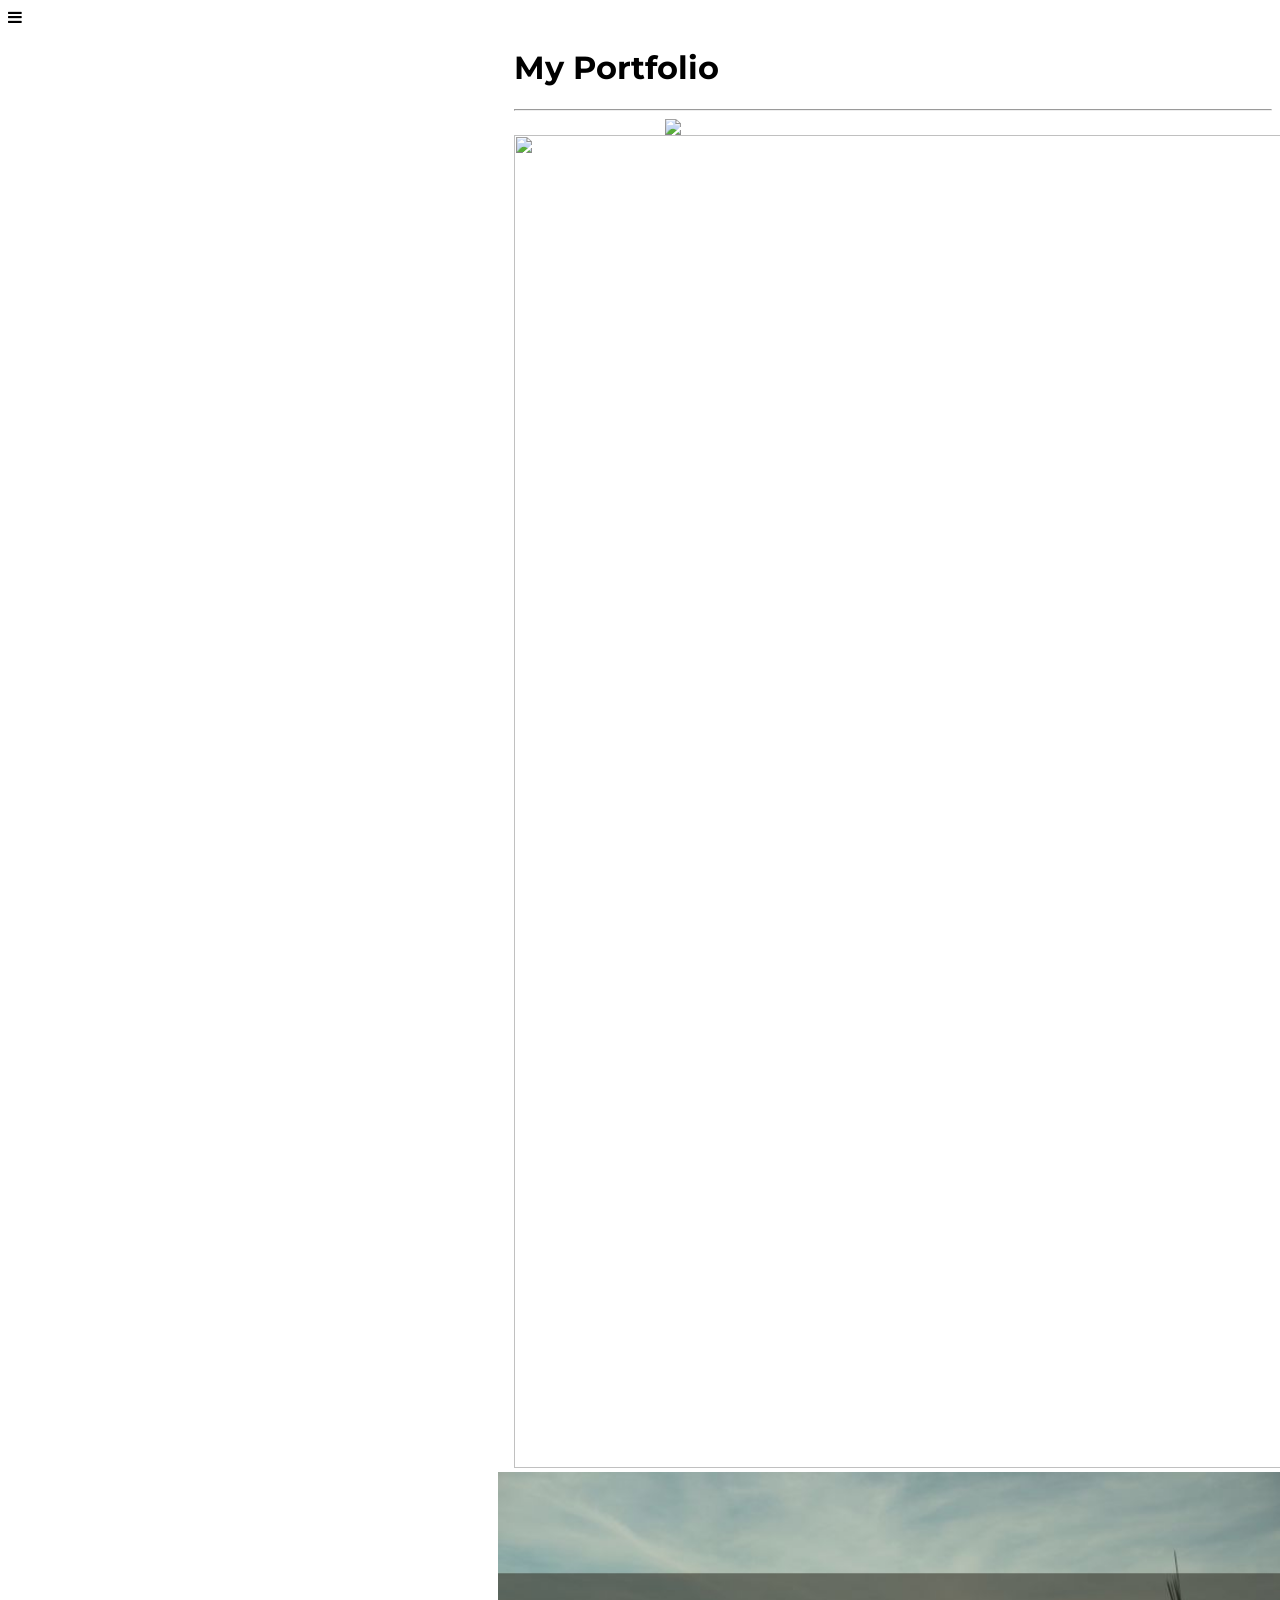
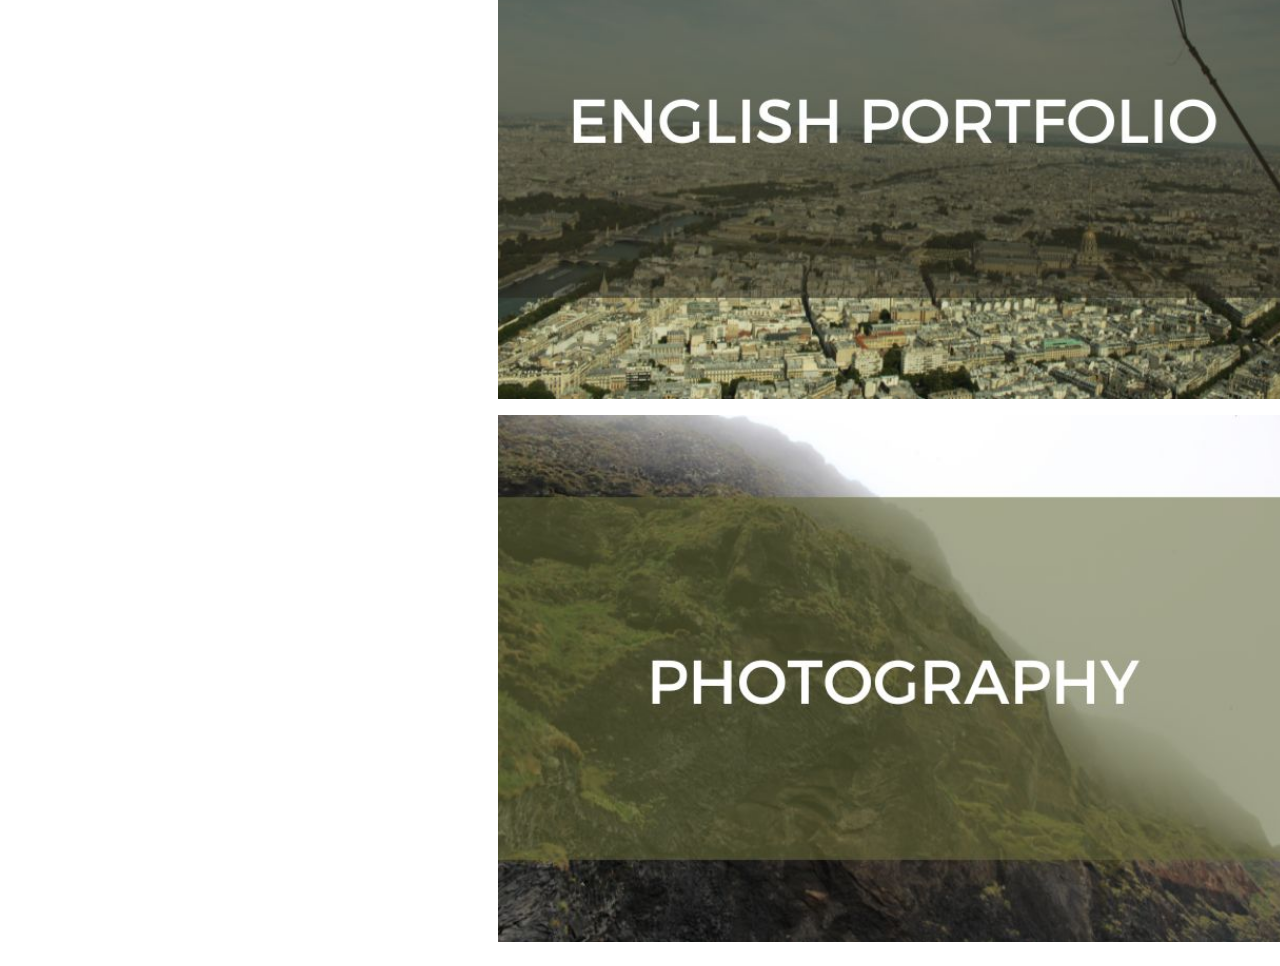
==== Portfolio.html @ 2be6b954 "Moved files for public use" ====
<!DOCTYPE html>
<html lang="en">
<head>
    <meta charset="UTF-8">
    <meta name="viewport" content="width=device-width, initial-scale=1">
    <link rel="stylesheet" href="stylesheet.css">
    <link rel="stylesheet" href="https://fonts.googleapis.com/css?family=Montserrat">
    <link rel="stylesheet" href="https://cdnjs.cloudflare.com/ajax/libs/font-awesome/4.7.0/css/font-awesome.min.css">
    <title>Portfolio</title>
    <style>
        body, h1,h2,h3,h4,h5,h6 {font-family: "Montserrat", sans-serif}
        .w3-row-padding img {margin-bottom: 12px}
        .bgimg {
          background-position: center;
          background-repeat: no-repeat;
          background-size: cover;
          background-image: url('homebg.JPG');
          min-height: 100%;
        }
</style>
</head>
<body>
        <!-- Menu icon to open sidebar -->
        <span class="w3-button w3-top w3-white w3-xxlarge w3-text-grey w3-hover-text-black" style="width:auto;right:0;" onclick="openNav()"><i class="fa fa-bars"></i></span>
        <!-- Sidebar with image -->
        <nav class="w3-sidebar w3-hide-medium w3-hide-small" style="width:40%">
            <div class="bgimg"></div>
        </nav>
  
    <!-- Hidden Sidebar (reveals when clicked on menu icon)-->
        <nav class="w3-sidebar w3-black w3-animate-right w3-xxlarge" style="display:none;padding-top:150px;right:0;z-index:2" id="mySidebar">
            <a href="javascript:void(0)" onclick="closeNav()" class="w3-button w3-black w3-xxxlarge w3-display-topright" style="padding:0 12px;">
                <i class="fa fa-remove"></i>
            </a>
        <div class="w3-bar-block w3-center">
        <a href="index.html" class="w3-bar-item w3-button w3-text-grey w3-hover-black">Home</a>
        <a href="#" class="w3-bar-item w3-button w3-text-grey w3-hover-black" onclick="closeNav()">Portfolio</a>
        <a href="About.html" class="w3-bar-item w3-button w3-text-grey w3-hover-black">About</a>
        <a href="Contact.html" class="w3-bar-item w3-button w3-text-grey w3-hover-black">Contact</a>
        </div>
    </nav>
        <!-- Portfolio Section -->
    <div class="w3-main w3-padding-large" style="margin-left:40%">
    <div class="w3-padding-32 w3-content" id="portfolio">
        <h1 class="w3-text-grey">My Portfolio</h2>
        <hr class="w3-opacity">
        <img src="homebg.JPG" class="w3-image w3-hide-large w3-hide-small w3-round" style="display:block;width:60%;margin:auto;">
        <img src="homebg.JPG" class="w3-image w3-hide-large w3-hide-medium w3-round" width="1000" height="1333">
    
        <!-- Grid for photos -->
        <div class="w3-row-padding" style="margin:0 -16px">
        
        <div class="w3-half">
        <a href="./eportfolio/Home_Introduction.html">   
            <img src="ENGLISH PORTFOLIO.jpg" style="width:100%"> </a>
        </div>

        <div class="w3-half">    
        <a href="Photography.html">
            <img src="PHOTOGRAPHY.jpg" style="width:100%"></a>
        </div>
        <!-- End photo grid -->
        </div>
    <!-- End Portfolio Section -->
    </div>
    </div>
    <script>
        // Open and close sidebar
        function openNav() {
          document.getElementById("mySidebar").style.width = "60%";
          document.getElementById("mySidebar").style.display = "block";
        }
        
        function closeNav() {
          document.getElementById("mySidebar").style.display = "none";
        }
        </script> 
</body>
</html>
---- stylesheet.css ----
/* W3.CSS 4.15 December 2020 by Jan Egil and Borge Refsnes */
html{box-sizing:border-box}*,*:before,*:after{box-sizing:inherit}
/* Extract from normalize.css by Nicolas Gallagher and Jonathan Neal git.io/normalize */
html{-ms-text-size-adjust:100%;-webkit-text-size-adjust:100%}body{margin:0}
article,aside,details,figcaption,figure,footer,header,main,menu,nav,section{display:block}summary{display:list-item}
audio,canvas,progress,video{display:inline-block}progress{vertical-align:baseline}
audio:not([controls]){display:none;height:0}[hidden],template{display:none}
a{background-color:transparent}a:active,a:hover{outline-width:0}
abbr[title]{border-bottom:none;text-decoration:underline;text-decoration:underline dotted}
b,strong{font-weight:bolder}dfn{font-style:italic}mark{background:#ff0;color:#000}
small{font-size:80%}sub,sup{font-size:75%;line-height:0;position:relative;vertical-align:baseline}
sub{bottom:-0.25em}sup{top:-0.5em}figure{margin:1em 40px}img{border-style:none}
code,kbd,pre,samp{font-family:monospace,monospace;font-size:1em}hr{box-sizing:content-box;height:0;overflow:visible}
button,input,select,textarea,optgroup{font:inherit;margin:0}optgroup{font-weight:bold}
button,input{overflow:visible}button,select{text-transform:none}
button,[type=button],[type=reset],[type=submit]{-webkit-appearance:button}
button::-moz-focus-inner,[type=button]::-moz-focus-inner,[type=reset]::-moz-focus-inner,[type=submit]::-moz-focus-inner{border-style:none;padding:0}
button:-moz-focusring,[type=button]:-moz-focusring,[type=reset]:-moz-focusring,[type=submit]:-moz-focusring{outline:1px dotted ButtonText}
fieldset{border:1px solid #c0c0c0;margin:0 2px;padding:.35em .625em .75em}
legend{color:inherit;display:table;max-width:100%;padding:0;white-space:normal}textarea{overflow:auto}
[type=checkbox],[type=radio]{padding:0}
[type=number]::-webkit-inner-spin-button,[type=number]::-webkit-outer-spin-button{height:auto}
[type=search]{-webkit-appearance:textfield;outline-offset:-2px}
[type=search]::-webkit-search-decoration{-webkit-appearance:none}
::-webkit-file-upload-button{-webkit-appearance:button;font:inherit}
/* End extract */
html,body{font-family:Verdana,sans-serif;font-size:15px;line-height:1.5}html{overflow-x:hidden}
h1{font-size:36px}h2{font-size:30px}h3{font-size:24px}h4{font-size:20px}h5{font-size:18px}h6{font-size:16px}
.w3-serif{font-family:serif}.w3-sans-serif{font-family:sans-serif}.w3-cursive{font-family:cursive}.w3-monospace{font-family:monospace}
h1,h2,h3,h4,h5,h6{font-family:"Segoe UI",Arial,sans-serif;font-weight:400;margin:10px 0}.w3-wide{letter-spacing:4px}
hr{border:0;border-top:1px solid #eee;margin:20px 0}
.w3-image{max-width:100%;height:auto}img{vertical-align:middle}a{color:inherit}
.w3-table,.w3-table-all{border-collapse:collapse;border-spacing:0;width:100%;display:table}.w3-table-all{border:1px solid #ccc}
.w3-bordered tr,.w3-table-all tr{border-bottom:1px solid #ddd}.w3-striped tbody tr:nth-child(even){background-color:#f1f1f1}
.w3-table-all tr:nth-child(odd){background-color:#fff}.w3-table-all tr:nth-child(even){background-color:#f1f1f1}
.w3-hoverable tbody tr:hover,.w3-ul.w3-hoverable li:hover{background-color:#ccc}.w3-centered tr th,.w3-centered tr td{text-align:center}
.w3-table td,.w3-table th,.w3-table-all td,.w3-table-all th{padding:8px 8px;display:table-cell;text-align:left;vertical-align:top}
.w3-table th:first-child,.w3-table td:first-child,.w3-table-all th:first-child,.w3-table-all td:first-child{padding-left:16px}
.w3-btn,.w3-button{border:none;display:inline-block;padding:8px 16px;vertical-align:middle;overflow:hidden;text-decoration:none;color:inherit;background-color:inherit;text-align:center;cursor:pointer;white-space:nowrap}
.w3-btn:hover{box-shadow:0 8px 16px 0 rgba(0,0,0,0.2),0 6px 20px 0 rgba(0,0,0,0.19)}
.w3-btn,.w3-button{-webkit-touch-callout:none;-webkit-user-select:none;-khtml-user-select:none;-moz-user-select:none;-ms-user-select:none;user-select:none}   
.w3-disabled,.w3-btn:disabled,.w3-button:disabled{cursor:not-allowed;opacity:0.3}.w3-disabled *,:disabled *{pointer-events:none}
.w3-btn.w3-disabled:hover,.w3-btn:disabled:hover{box-shadow:none}
.w3-badge,.w3-tag{background-color:#000;color:#fff;display:inline-block;padding-left:8px;padding-right:8px;text-align:center}.w3-badge{border-radius:50%}
.w3-ul{list-style-type:none;padding:0;margin:0}.w3-ul li{padding:8px 16px;border-bottom:1px solid #ddd}.w3-ul li:last-child{border-bottom:none}
.w3-tooltip,.w3-display-container{position:relative}.w3-tooltip .w3-text{display:none}.w3-tooltip:hover .w3-text{display:inline-block}
.w3-ripple:active{opacity:0.5}.w3-ripple{transition:opacity 0s}
.w3-input{padding:8px;display:block;border:none;border-bottom:1px solid #ccc;width:100%}
.w3-select{padding:9px 0;width:100%;border:none;border-bottom:1px solid #ccc}
.w3-dropdown-click,.w3-dropdown-hover{position:relative;display:inline-block;cursor:pointer}
.w3-dropdown-hover:hover .w3-dropdown-content{display:block}
.w3-dropdown-hover:first-child,.w3-dropdown-click:hover{background-color:#ccc;color:#000}
.w3-dropdown-hover:hover > .w3-button:first-child,.w3-dropdown-click:hover > .w3-button:first-child{background-color:#ccc;color:#000}
.w3-dropdown-content{cursor:auto;color:#000;background-color:#fff;display:none;position:absolute;min-width:160px;margin:0;padding:0;z-index:1}
.w3-check,.w3-radio{width:24px;height:24px;position:relative;top:6px}
.w3-sidebar{height:100%;width:200px;background-color:#fff;position:fixed!important;z-index:1;overflow:auto}
.w3-bar-block .w3-dropdown-hover,.w3-bar-block .w3-dropdown-click{width:100%}
.w3-bar-block .w3-dropdown-hover .w3-dropdown-content,.w3-bar-block .w3-dropdown-click .w3-dropdown-content{min-width:100%}
.w3-bar-block .w3-dropdown-hover .w3-button,.w3-bar-block .w3-dropdown-click .w3-button{width:100%;text-align:left;padding:8px 16px}
.w3-main,#main{transition:margin-left .4s}
.w3-modal{z-index:3;display:none;padding-top:100px;position:fixed;left:0;top:0;width:100%;height:100%;overflow:auto;background-color:rgb(0,0,0);background-color:rgba(0,0,0,0.4)}
.w3-modal-content{margin:auto;background-color:#fff;position:relative;padding:0;outline:0;width:600px}
.w3-bar{width:100%;overflow:hidden}.w3-center .w3-bar{display:inline-block;width:auto}
.w3-bar .w3-bar-item{padding:8px 16px;float:left;width:auto;border:none;display:block;outline:0}
.w3-bar .w3-dropdown-hover,.w3-bar .w3-dropdown-click{position:static;float:left}
.w3-bar .w3-button{white-space:normal}
.w3-bar-block .w3-bar-item{width:100%;display:block;padding:8px 16px;text-align:left;border:none;white-space:normal;float:none;outline:0}
.w3-bar-block.w3-center .w3-bar-item{text-align:center}.w3-block{display:block;width:100%}
.w3-responsive{display:block;overflow-x:auto}
.w3-container:after,.w3-container:before,.w3-panel:after,.w3-panel:before,.w3-row:after,.w3-row:before,.w3-row-padding:after,.w3-row-padding:before,
.w3-cell-row:before,.w3-cell-row:after,.w3-clear:after,.w3-clear:before,.w3-bar:before,.w3-bar:after{content:"";display:table;clear:both}
.w3-col,.w3-half,.w3-third,.w3-twothird,.w3-threequarter,.w3-quarter{float:left;width:100%}
.w3-col.s1{width:8.33333%}.w3-col.s2{width:16.66666%}.w3-col.s3{width:24.99999%}.w3-col.s4{width:33.33333%}
.w3-col.s5{width:41.66666%}.w3-col.s6{width:49.99999%}.w3-col.s7{width:58.33333%}.w3-col.s8{width:66.66666%}
.w3-col.s9{width:74.99999%}.w3-col.s10{width:83.33333%}.w3-col.s11{width:91.66666%}.w3-col.s12{width:99.99999%}
@media (min-width:601px){.w3-col.m1{width:8.33333%}.w3-col.m2{width:16.66666%}.w3-col.m3,.w3-quarter{width:24.99999%}.w3-col.m4,.w3-third{width:33.33333%}
.w3-col.m5{width:41.66666%}.w3-col.m6,.w3-half{width:49.99999%}.w3-col.m7{width:58.33333%}.w3-col.m8,.w3-twothird{width:66.66666%}
.w3-col.m9,.w3-threequarter{width:74.99999%}.w3-col.m10{width:83.33333%}.w3-col.m11{width:91.66666%}.w3-col.m12{width:99.99999%}}
@media (min-width:993px){.w3-col.l1{width:8.33333%}.w3-col.l2{width:16.66666%}.w3-col.l3{width:24.99999%}.w3-col.l4{width:33.33333%}
.w3-col.l5{width:41.66666%}.w3-col.l6{width:49.99999%}.w3-col.l7{width:58.33333%}.w3-col.l8{width:66.66666%}
.w3-col.l9{width:74.99999%}.w3-col.l10{width:83.33333%}.w3-col.l11{width:91.66666%}.w3-col.l12{width:99.99999%}}
.w3-rest{overflow:hidden}.w3-stretch{margin-left:-16px;margin-right:-16px}
.w3-content,.w3-auto{margin-left:auto;margin-right:auto}.w3-content{max-width:980px}.w3-auto{max-width:1140px}
.w3-cell-row{display:table;width:100%}.w3-cell{display:table-cell}
.w3-cell-top{vertical-align:top}.w3-cell-middle{vertical-align:middle}.w3-cell-bottom{vertical-align:bottom}
.w3-hide{display:none!important}.w3-show-block,.w3-show{display:block!important}.w3-show-inline-block{display:inline-block!important}
@media (max-width:1205px){.w3-auto{max-width:95%}}
@media (max-width:600px){.w3-modal-content{margin:0 10px;width:auto!important}.w3-modal{padding-top:30px}
.w3-dropdown-hover.w3-mobile .w3-dropdown-content,.w3-dropdown-click.w3-mobile .w3-dropdown-content{position:relative}	
.w3-hide-small{display:none!important}.w3-mobile{display:block;width:100%!important}.w3-bar-item.w3-mobile,.w3-dropdown-hover.w3-mobile,.w3-dropdown-click.w3-mobile{text-align:center}
.w3-dropdown-hover.w3-mobile,.w3-dropdown-hover.w3-mobile .w3-btn,.w3-dropdown-hover.w3-mobile .w3-button,.w3-dropdown-click.w3-mobile,.w3-dropdown-click.w3-mobile .w3-btn,.w3-dropdown-click.w3-mobile .w3-button{width:100%}}
@media (max-width:768px){.w3-modal-content{width:500px}.w3-modal{padding-top:50px}}
@media (min-width:993px){.w3-modal-content{width:900px}.w3-hide-large{display:none!important}.w3-sidebar.w3-collapse{display:block!important}}
@media (max-width:992px) and (min-width:601px){.w3-hide-medium{display:none!important}}
@media (max-width:992px){.w3-sidebar.w3-collapse{display:none}.w3-main{margin-left:0!important;margin-right:0!important}.w3-auto{max-width:100%}}
.w3-top,.w3-bottom{position:fixed;width:100%;z-index:1}.w3-top{top:0}.w3-bottom{bottom:0}
.w3-overlay{position:fixed;display:none;width:100%;height:100%;top:0;left:0;right:0;bottom:0;background-color:rgba(0,0,0,0.5);z-index:2}
.w3-display-topleft{position:absolute;left:0;top:0}.w3-display-topright{position:absolute;right:0;top:0}
.w3-display-bottomleft{position:absolute;left:0;bottom:0}.w3-display-bottomright{position:absolute;right:0;bottom:0}
.w3-display-middle{position:absolute;top:50%;left:50%;transform:translate(-50%,-50%);-ms-transform:translate(-50%,-50%)}
.w3-display-left{position:absolute;top:50%;left:0%;transform:translate(0%,-50%);-ms-transform:translate(-0%,-50%)}
.w3-display-right{position:absolute;top:50%;right:0%;transform:translate(0%,-50%);-ms-transform:translate(0%,-50%)}
.w3-display-topmiddle{position:absolute;left:50%;top:0;transform:translate(-50%,0%);-ms-transform:translate(-50%,0%)}
.w3-display-bottommiddle{position:absolute;left:50%;bottom:0;transform:translate(-50%,0%);-ms-transform:translate(-50%,0%)}
.w3-display-container:hover .w3-display-hover{display:block}.w3-display-container:hover span.w3-display-hover{display:inline-block}.w3-display-hover{display:none}
.w3-display-position{position:absolute}
.w3-circle{border-radius:50%}
.w3-round-small{border-radius:2px}.w3-round,.w3-round-medium{border-radius:4px}.w3-round-large{border-radius:8px}.w3-round-xlarge{border-radius:16px}.w3-round-xxlarge{border-radius:32px}
.w3-row-padding,.w3-row-padding>.w3-half,.w3-row-padding>.w3-third,.w3-row-padding>.w3-twothird,.w3-row-padding>.w3-threequarter,.w3-row-padding>.w3-quarter,.w3-row-padding>.w3-col{padding:0 8px}
.w3-container,.w3-panel{padding:0.01em 16px}.w3-panel{margin-top:16px;margin-bottom:16px}
.w3-code,.w3-codespan{font-family:Consolas,"courier new";font-size:16px}
.w3-code{width:auto;background-color:#fff;padding:8px 12px;border-left:4px solid #4CAF50;word-wrap:break-word}
.w3-codespan{color:crimson;background-color:#f1f1f1;padding-left:4px;padding-right:4px;font-size:110%}
.w3-card,.w3-card-2{box-shadow:0 2px 5px 0 rgba(0,0,0,0.16),0 2px 10px 0 rgba(0,0,0,0.12)}
.w3-card-4,.w3-hover-shadow:hover{box-shadow:0 4px 10px 0 rgba(0,0,0,0.2),0 4px 20px 0 rgba(0,0,0,0.19)}
.w3-spin{animation:w3-spin 2s infinite linear}@keyframes w3-spin{0%{transform:rotate(0deg)}100%{transform:rotate(359deg)}}
.w3-animate-fading{animation:fading 10s infinite}@keyframes fading{0%{opacity:0}50%{opacity:1}100%{opacity:0}}
.w3-animate-opacity{animation:opac 0.8s}@keyframes opac{from{opacity:0} to{opacity:1}}
.w3-animate-top{position:relative;animation:animatetop 0.4s}@keyframes animatetop{from{top:-300px;opacity:0} to{top:0;opacity:1}}
.w3-animate-left{position:relative;animation:animateleft 0.4s}@keyframes animateleft{from{left:-300px;opacity:0} to{left:0;opacity:1}}
.w3-animate-right{position:relative;animation:animateright 0.4s}@keyframes animateright{from{right:-300px;opacity:0} to{right:0;opacity:1}}
.w3-animate-bottom{position:relative;animation:animatebottom 0.4s}@keyframes animatebottom{from{bottom:-300px;opacity:0} to{bottom:0;opacity:1}}
.w3-animate-zoom {animation:animatezoom 0.6s}@keyframes animatezoom{from{transform:scale(0)} to{transform:scale(1)}}
.w3-animate-input{transition:width 0.4s ease-in-out}.w3-animate-input:focus{width:100%!important}
.w3-opacity,.w3-hover-opacity:hover{opacity:0.60}.w3-opacity-off,.w3-hover-opacity-off:hover{opacity:1}
.w3-opacity-max{opacity:0.25}.w3-opacity-min{opacity:0.75}
.w3-greyscale-max,.w3-grayscale-max,.w3-hover-greyscale:hover,.w3-hover-grayscale:hover{filter:grayscale(100%)}
.w3-greyscale,.w3-grayscale{filter:grayscale(75%)}.w3-greyscale-min,.w3-grayscale-min{filter:grayscale(50%)}
.w3-sepia{filter:sepia(75%)}.w3-sepia-max,.w3-hover-sepia:hover{filter:sepia(100%)}.w3-sepia-min{filter:sepia(50%)}
.w3-tiny{font-size:10px!important}.w3-small{font-size:12px!important}.w3-medium{font-size:15px!important}.w3-large{font-size:18px!important}
.w3-xlarge{font-size:24px!important}.w3-xxlarge{font-size:36px!important}.w3-xxxlarge{font-size:48px!important}.w3-jumbo{font-size:64px!important}
.w3-left-align{text-align:left!important}.w3-right-align{text-align:right!important}.w3-justify{text-align:justify!important}.w3-center{text-align:center!important}
.w3-border-0{border:0!important}.w3-border{border:1px solid #ccc!important}
.w3-border-top{border-top:1px solid #ccc!important}.w3-border-bottom{border-bottom:1px solid #ccc!important}
.w3-border-left{border-left:1px solid #ccc!important}.w3-border-right{border-right:1px solid #ccc!important}
.w3-topbar{border-top:6px solid #ccc!important}.w3-bottombar{border-bottom:6px solid #ccc!important}
.w3-leftbar{border-left:6px solid #ccc!important}.w3-rightbar{border-right:6px solid #ccc!important}
.w3-section,.w3-code{margin-top:16px!important;margin-bottom:16px!important}
.w3-margin{margin:16px!important}.w3-margin-top{margin-top:16px!important}.w3-margin-bottom{margin-bottom:16px!important}
.w3-margin-left{margin-left:16px!important}.w3-margin-right{margin-right:16px!important}
.w3-padding-small{padding:4px 8px!important}.w3-padding{padding:8px 16px!important}.w3-padding-large{padding:12px 24px!important}
.w3-padding-16{padding-top:16px!important;padding-bottom:16px!important}.w3-padding-24{padding-top:24px!important;padding-bottom:24px!important}
.w3-padding-32{padding-top:32px!important;padding-bottom:32px!important}.w3-padding-48{padding-top:48px!important;padding-bottom:48px!important}
.w3-padding-64{padding-top:64px!important;padding-bottom:64px!important}
.w3-padding-top-64{padding-top:64px!important}.w3-padding-top-48{padding-top:48px!important}
.w3-padding-top-32{padding-top:32px!important}.w3-padding-top-24{padding-top:24px!important}
.w3-left{float:left!important}.w3-right{float:right!important}
.w3-button:hover{color:#000!important;background-color:#ccc!important}
.w3-transparent,.w3-hover-none:hover{background-color:transparent!important}
.w3-hover-none:hover{box-shadow:none!important}
/* Colors */
.w3-amber,.w3-hover-amber:hover{color:#000!important;background-color:#ffc107!important}
.w3-aqua,.w3-hover-aqua:hover{color:#000!important;background-color:#00ffff!important}
.w3-blue,.w3-hover-blue:hover{color:#fff!important;background-color:#2196F3!important}
.w3-light-blue,.w3-hover-light-blue:hover{color:#000!important;background-color:#87CEEB!important}
.w3-brown,.w3-hover-brown:hover{color:#fff!important;background-color:#795548!important}
.w3-cyan,.w3-hover-cyan:hover{color:#000!important;background-color:#00bcd4!important}
.w3-blue-grey,.w3-hover-blue-grey:hover,.w3-blue-gray,.w3-hover-blue-gray:hover{color:#fff!important;background-color:#607d8b!important}
.w3-green,.w3-hover-green:hover{color:#fff!important;background-color:#4CAF50!important}
.w3-light-green,.w3-hover-light-green:hover{color:#000!important;background-color:#8bc34a!important}
.w3-indigo,.w3-hover-indigo:hover{color:#fff!important;background-color:#3f51b5!important}
.w3-khaki,.w3-hover-khaki:hover{color:#000!important;background-color:#f0e68c!important}
.w3-lime,.w3-hover-lime:hover{color:#000!important;background-color:#cddc39!important}
.w3-orange,.w3-hover-orange:hover{color:#000!important;background-color:#ff9800!important}
.w3-deep-orange,.w3-hover-deep-orange:hover{color:#fff!important;background-color:#ff5722!important}
.w3-pink,.w3-hover-pink:hover{color:#fff!important;background-color:#e91e63!important}
.w3-purple,.w3-hover-purple:hover{color:#fff!important;background-color:#9c27b0!important}
.w3-deep-purple,.w3-hover-deep-purple:hover{color:#fff!important;background-color:#673ab7!important}
.w3-red,.w3-hover-red:hover{color:#fff!important;background-color:#f44336!important}
.w3-sand,.w3-hover-sand:hover{color:#000!important;background-color:#fdf5e6!important}
.w3-teal,.w3-hover-teal:hover{color:#fff!important;background-color:#009688!important}
.w3-yellow,.w3-hover-yellow:hover{color:#000!important;background-color:#ffeb3b!important}
.w3-white,.w3-hover-white:hover{color:#000!important;background-color:#fff!important}
.w3-black,.w3-hover-black:hover{color:#fff!important;background-color:#000!important}
.w3-grey,.w3-hover-grey:hover,.w3-gray,.w3-hover-gray:hover{color:#000!important;background-color:#9e9e9e!important}
.w3-light-grey,.w3-hover-light-grey:hover,.w3-light-gray,.w3-hover-light-gray:hover{color:#000!important;background-color:#f1f1f1!important}
.w3-dark-grey,.w3-hover-dark-grey:hover,.w3-dark-gray,.w3-hover-dark-gray:hover{color:#fff!important;background-color:#616161!important}
.w3-pale-red,.w3-hover-pale-red:hover{color:#000!important;background-color:#ffdddd!important}
.w3-pale-green,.w3-hover-pale-green:hover{color:#000!important;background-color:#ddffdd!important}
.w3-pale-yellow,.w3-hover-pale-yellow:hover{color:#000!important;background-color:#ffffcc!important}
.w3-pale-blue,.w3-hover-pale-blue:hover{color:#000!important;background-color:#ddffff!important}
.w3-text-amber,.w3-hover-text-amber:hover{color:#ffc107!important}
.w3-text-aqua,.w3-hover-text-aqua:hover{color:#00ffff!important}
.w3-text-blue,.w3-hover-text-blue:hover{color:#2196F3!important}
.w3-text-light-blue,.w3-hover-text-light-blue:hover{color:#87CEEB!important}
.w3-text-brown,.w3-hover-text-brown:hover{color:#795548!important}
.w3-text-cyan,.w3-hover-text-cyan:hover{color:#00bcd4!important}
.w3-text-blue-grey,.w3-hover-text-blue-grey:hover,.w3-text-blue-gray,.w3-hover-text-blue-gray:hover{color:#607d8b!important}
.w3-text-green,.w3-hover-text-green:hover{color:#4CAF50!important}
.w3-text-light-green,.w3-hover-text-light-green:hover{color:#8bc34a!important}
.w3-text-indigo,.w3-hover-text-indigo:hover{color:#3f51b5!important}
.w3-text-khaki,.w3-hover-text-khaki:hover{color:#b4aa50!important}
.w3-text-lime,.w3-hover-text-lime:hover{color:#cddc39!important}
.w3-text-orange,.w3-hover-text-orange:hover{color:#ff9800!important}
.w3-text-deep-orange,.w3-hover-text-deep-orange:hover{color:#ff5722!important}
.w3-text-pink,.w3-hover-text-pink:hover{color:#e91e63!important}
.w3-text-purple,.w3-hover-text-purple:hover{color:#9c27b0!important}
.w3-text-deep-purple,.w3-hover-text-deep-purple:hover{color:#673ab7!important}
.w3-text-red,.w3-hover-text-red:hover{color:#f44336!important}
.w3-text-sand,.w3-hover-text-sand:hover{color:#fdf5e6!important}
.w3-text-teal,.w3-hover-text-teal:hover{color:#009688!important}
.w3-text-yellow,.w3-hover-text-yellow:hover{color:#d2be0e!important}
.w3-text-white,.w3-hover-text-white:hover{color:#fff!important}
.w3-text-black,.w3-hover-text-black:hover{color:#000!important}
.w3-text-grey,.w3-hover-text-grey:hover,.w3-text-gray,.w3-hover-text-gray:hover{color:#757575!important}
.w3-text-light-grey,.w3-hover-text-light-grey:hover,.w3-text-light-gray,.w3-hover-text-light-gray:hover{color:#f1f1f1!important}
.w3-text-dark-grey,.w3-hover-text-dark-grey:hover,.w3-text-dark-gray,.w3-hover-text-dark-gray:hover{color:#3a3a3a!important}
.w3-border-amber,.w3-hover-border-amber:hover{border-color:#ffc107!important}
.w3-border-aqua,.w3-hover-border-aqua:hover{border-color:#00ffff!important}
.w3-border-blue,.w3-hover-border-blue:hover{border-color:#2196F3!important}
.w3-border-light-blue,.w3-hover-border-light-blue:hover{border-color:#87CEEB!important}
.w3-border-brown,.w3-hover-border-brown:hover{border-color:#795548!important}
.w3-border-cyan,.w3-hover-border-cyan:hover{border-color:#00bcd4!important}
.w3-border-blue-grey,.w3-hover-border-blue-grey:hover,.w3-border-blue-gray,.w3-hover-border-blue-gray:hover{border-color:#607d8b!important}
.w3-border-green,.w3-hover-border-green:hover{border-color:#4CAF50!important}
.w3-border-light-green,.w3-hover-border-light-green:hover{border-color:#8bc34a!important}
.w3-border-indigo,.w3-hover-border-indigo:hover{border-color:#3f51b5!important}
.w3-border-khaki,.w3-hover-border-khaki:hover{border-color:#f0e68c!important}
.w3-border-lime,.w3-hover-border-lime:hover{border-color:#cddc39!important}
.w3-border-orange,.w3-hover-border-orange:hover{border-color:#ff9800!important}
.w3-border-deep-orange,.w3-hover-border-deep-orange:hover{border-color:#ff5722!important}
.w3-border-pink,.w3-hover-border-pink:hover{border-color:#e91e63!important}
.w3-border-purple,.w3-hover-border-purple:hover{border-color:#9c27b0!important}
.w3-border-deep-purple,.w3-hover-border-deep-purple:hover{border-color:#673ab7!important}
.w3-border-red,.w3-hover-border-red:hover{border-color:#f44336!important}
.w3-border-sand,.w3-hover-border-sand:hover{border-color:#fdf5e6!important}
.w3-border-teal,.w3-hover-border-teal:hover{border-color:#009688!important}
.w3-border-yellow,.w3-hover-border-yellow:hover{border-color:#ffeb3b!important}
.w3-border-white,.w3-hover-border-white:hover{border-color:#fff!important}
.w3-border-black,.w3-hover-border-black:hover{border-color:#000!important}
.w3-border-grey,.w3-hover-border-grey:hover,.w3-border-gray,.w3-hover-border-gray:hover{border-color:#9e9e9e!important}
.w3-border-light-grey,.w3-hover-border-light-grey:hover,.w3-border-light-gray,.w3-hover-border-light-gray:hover{border-color:#f1f1f1!important}
.w3-border-dark-grey,.w3-hover-border-dark-grey:hover,.w3-border-dark-gray,.w3-hover-border-dark-gray:hover{border-color:#616161!important}
.w3-border-pale-red,.w3-hover-border-pale-red:hover{border-color:#ffe7e7!important}.w3-border-pale-green,.w3-hover-border-pale-green:hover{border-color:#e7ffe7!important}
.w3-border-pale-yellow,.w3-hover-border-pale-yellow:hover{border-color:#ffffcc!important}.w3-border-pale-blue,.w3-hover-border-pale-blue:hover{border-color:#e7ffff!important}
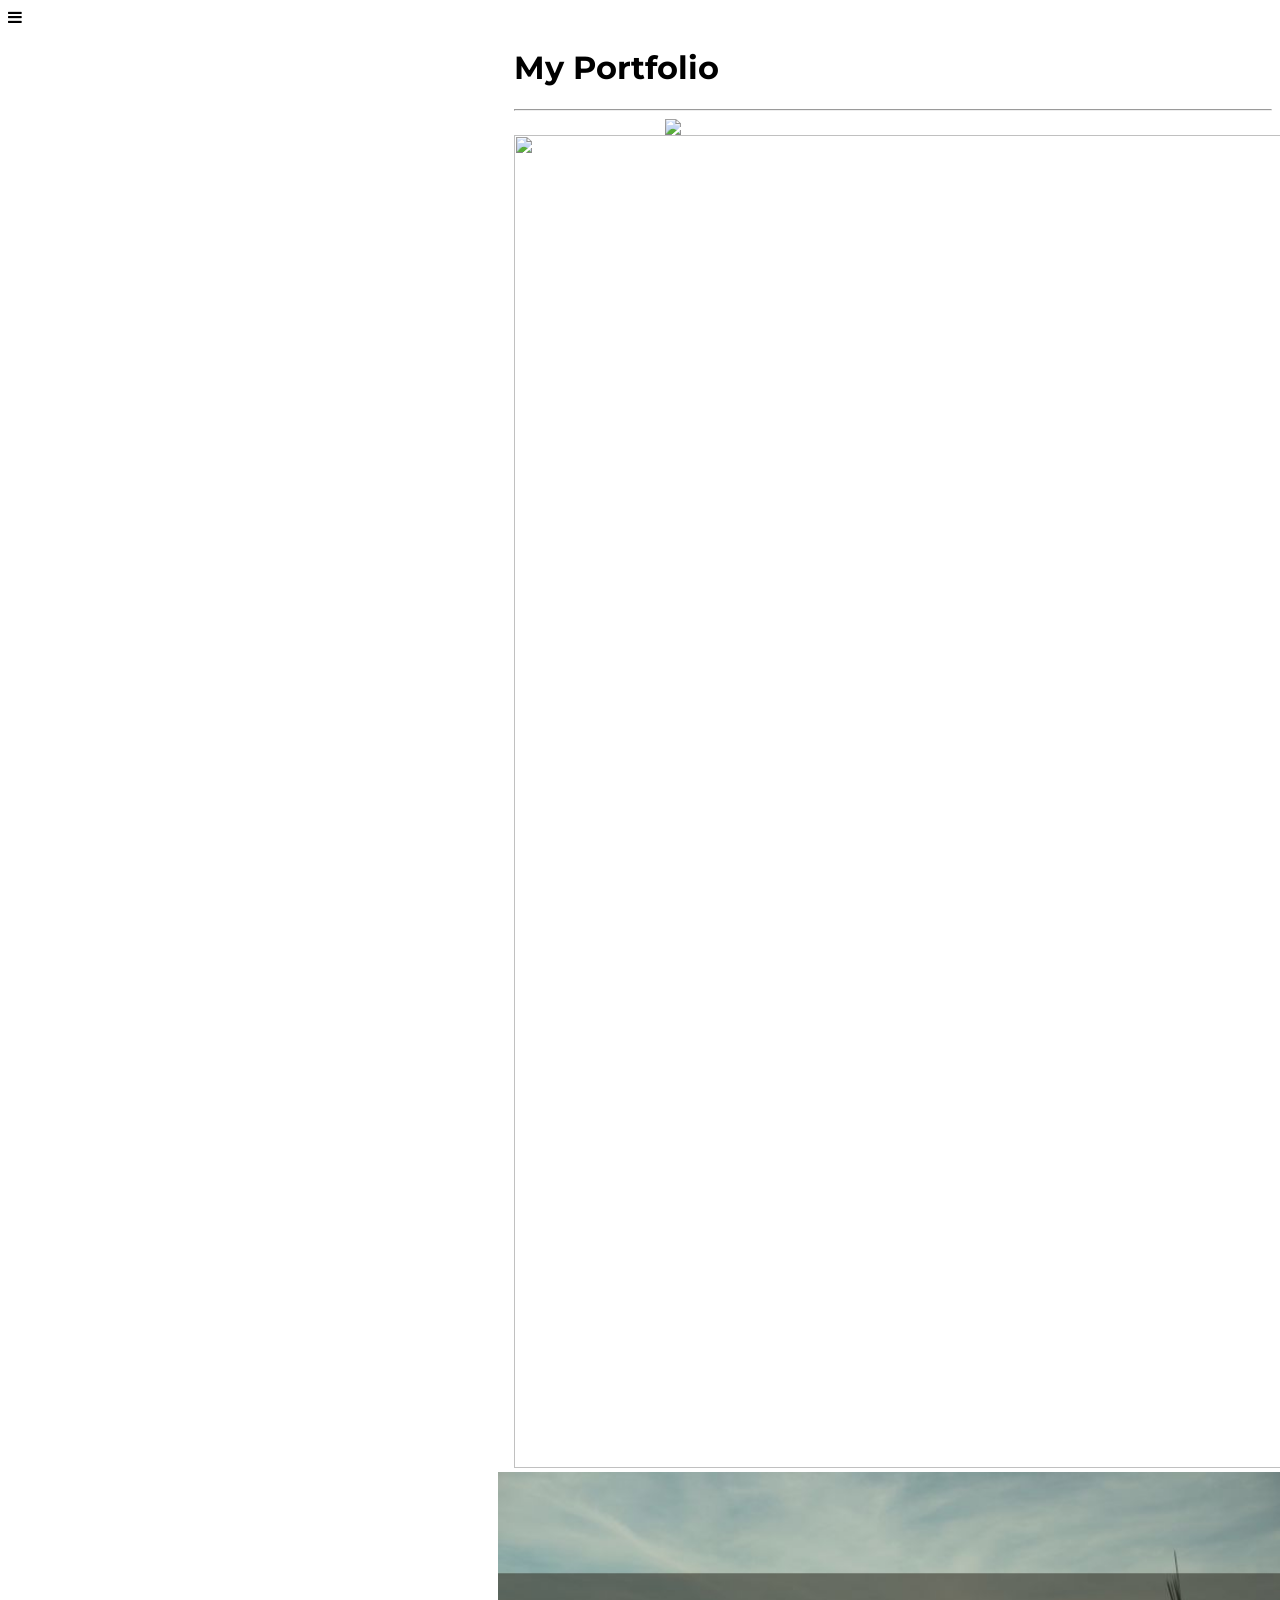
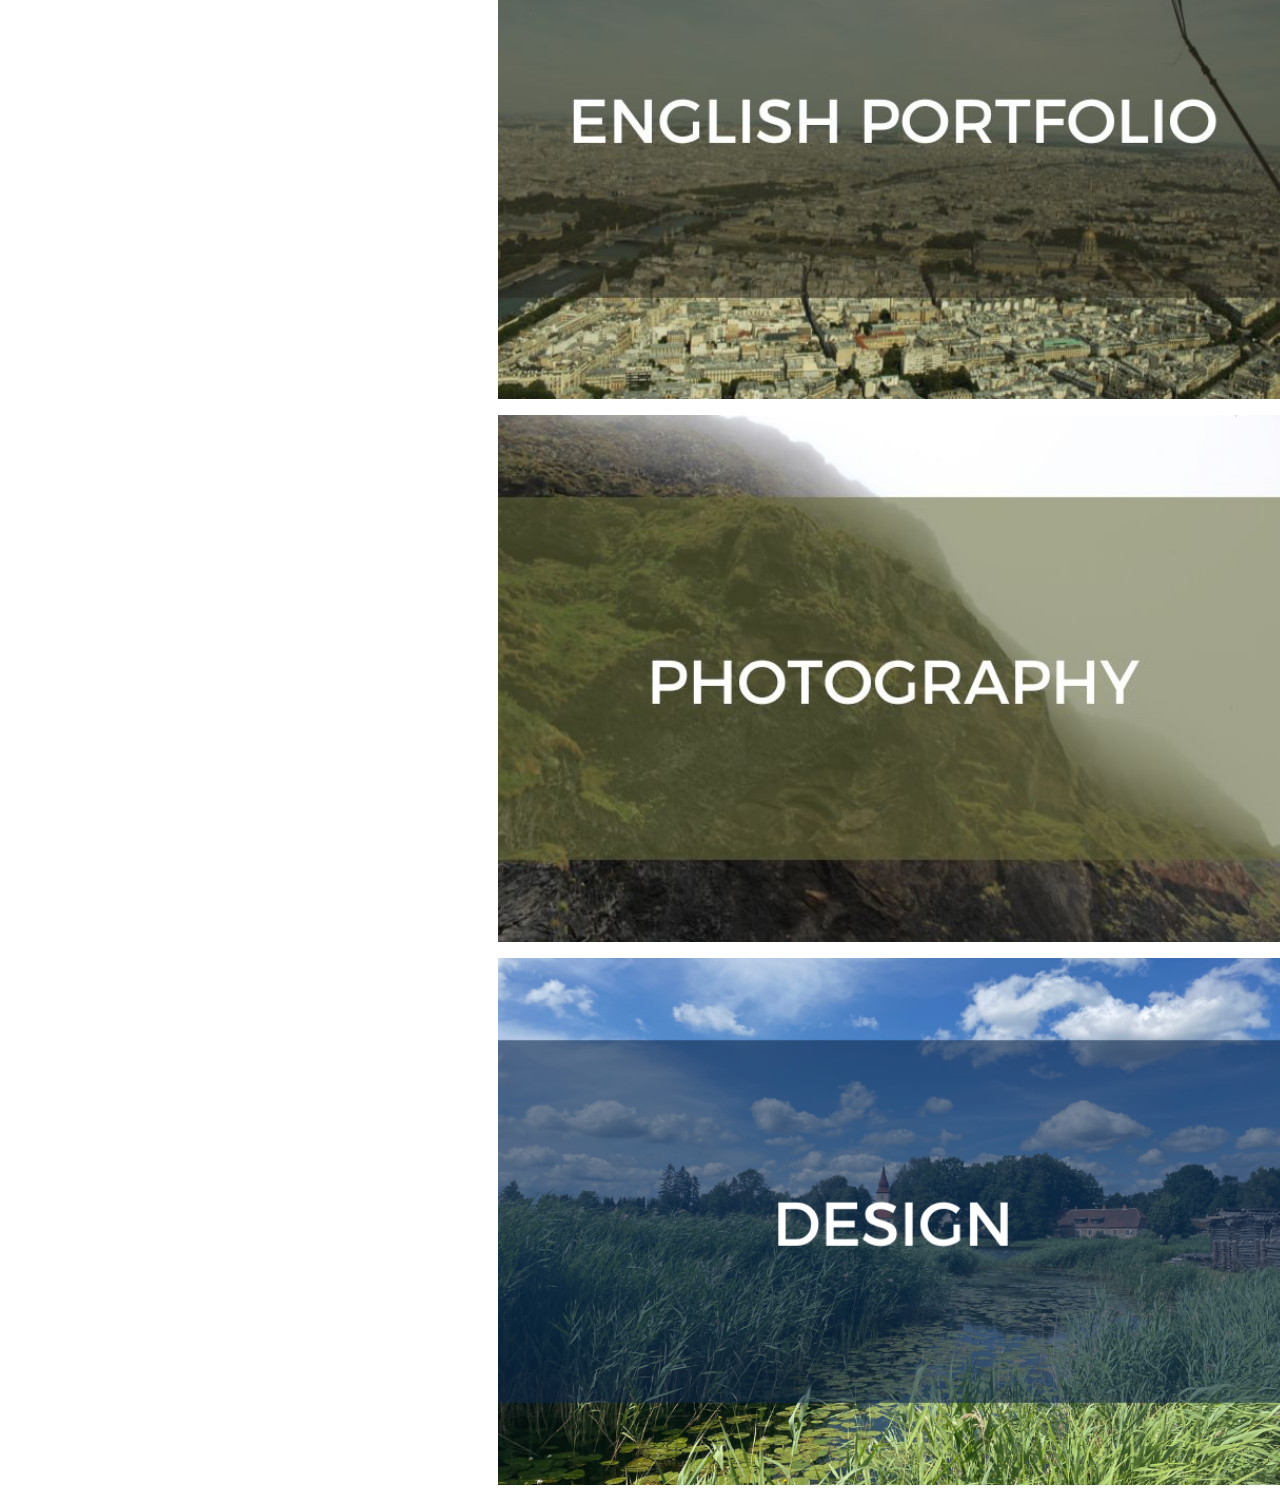
==== commit f0eb31d9: "New version added with design examples" ====
--- a/Portfolio.html
+++ b/Portfolio.html
@@ -59,6 +59,11 @@
         <a href="Photography.html">
             <img src="PHOTOGRAPHY.jpg" style="width:100%"></a>
         </div>
+            
+        <div class="w3-half">
+        <a href="Design.html">   
+            <img src="design.png" style="width:100%"> </a>
+        </div>
         <!-- End photo grid -->
         </div>
     <!-- End Portfolio Section -->
@@ -76,4 +81,4 @@
         }
         </script> 
 </body>
-</html>+</html>
